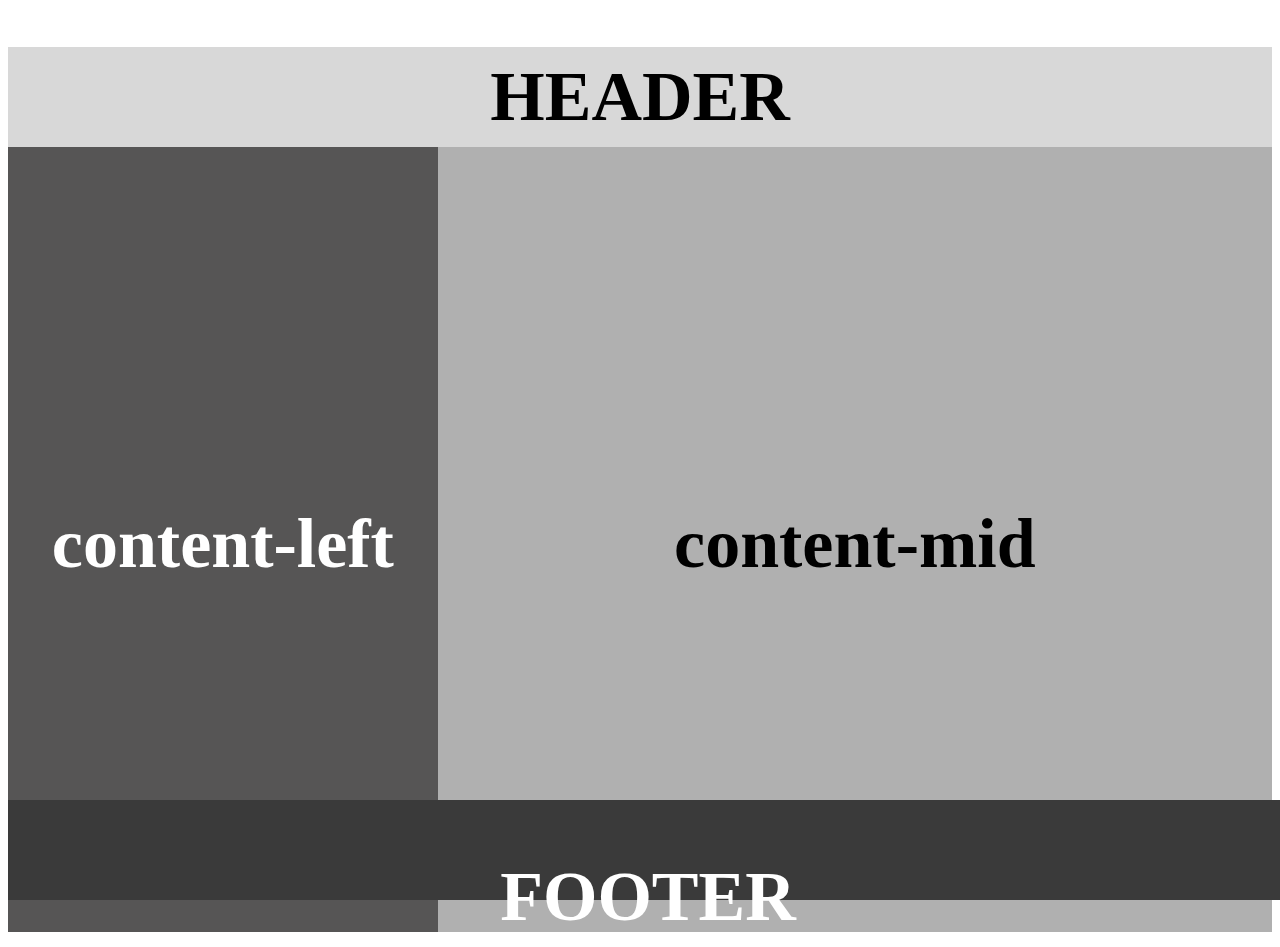
==== level-1/index.html @ d59adb85 "step-1" ====
<!DOCTYPE html>
<html lang="en">
  <head>

    <meta charset="UTF-8">
    <title>level-1</title>
    <link rel="stylesheet" href="../base/base.css">

    <!-- STEP 1 CSS FILE **** STEP 1 CSS FILE *** STEP 1 CSS FILE -->
    <link rel="stylesheet" href="step-1/step-1.css">

    <!-- STEP 2 CSS FILE **** STEP 2 CSS FILE *** STEP 2 CSS FILE -->
    <link rel="stylesheet" href="step-2/step-2.css"> 

    <!-- STEP 3 CSS FILE **** STEP 3 CSS FILE *** STEP 3 CSS FILE -->
    <link rel="stylesheet" href="step-3/step-3.css"> 

  </head>
  
  <body>
    <main class="main-wrapper">

        <header class="header">
          <h1 class="black">HEADER</h1>

            <div class="logo-container"></div>

            <div class="menu-container"></div>

        </header>

        <section class="main-section">

            <div class="content-left">
              <h1>content-left</h1>

                <div class="profile-image-container" ></div>

                <div class="profile-links-container"></div>

            </div>

            <div class="content-mid">
              <h1 class="black">content-mid</h1>

                <section class="content-container">

                    <header class="content-mid-header"></header>

                    <div class="content"></div>

                </section>

            </div>

        </section>

        <footer class="footer">
          <h1 class="white">FOOTER</h1 class="white"> </footer>

    </main>
  </body>
</html>
---- level-1/step-1/step-1.css ----
.header {
    width: 100%;
    height: 100px;
    background: #D8D8D8;
    color: black;
    text-align: center;
    font-size: 35px;
    font-weight: 600;
    line-height: 100px;
}


/* Use float to get this container in its desired location. */

.content-left {
    width: 34%;
    /* This height is a placeholder. You will need to make some adjustments to get this container to look like the design. */
    height: 785px;
    background: #565555;
    float:left;
    color: white;
    text-align: center;
    font-size: 35px;
    font-weight: 600;
    line-height: 700px;
}


/* Use float to get this container in its desired location. */

.content-mid {
    width: 66%;
    /* This height is a placeholder. You will need to make some adjustments to get this container to look like the design. */
    height: 785px;
    background: #B0B0B0;
    float:right;
    color: black;
    text-align: center;
    font-size: 35px;
    font-weight: 600;
    line-height: 700px;
}


/* Use float to get this container to the bottom of the screen  */

.footer {
    width: 100%;
    height: 100px;
    background: #3A3A3A;
    position:absolute;
    bottom:0;
    color: white;
    text-align: center;
    font-size: 35px;
    font-weight: 600;
    line-height: 100px;
}
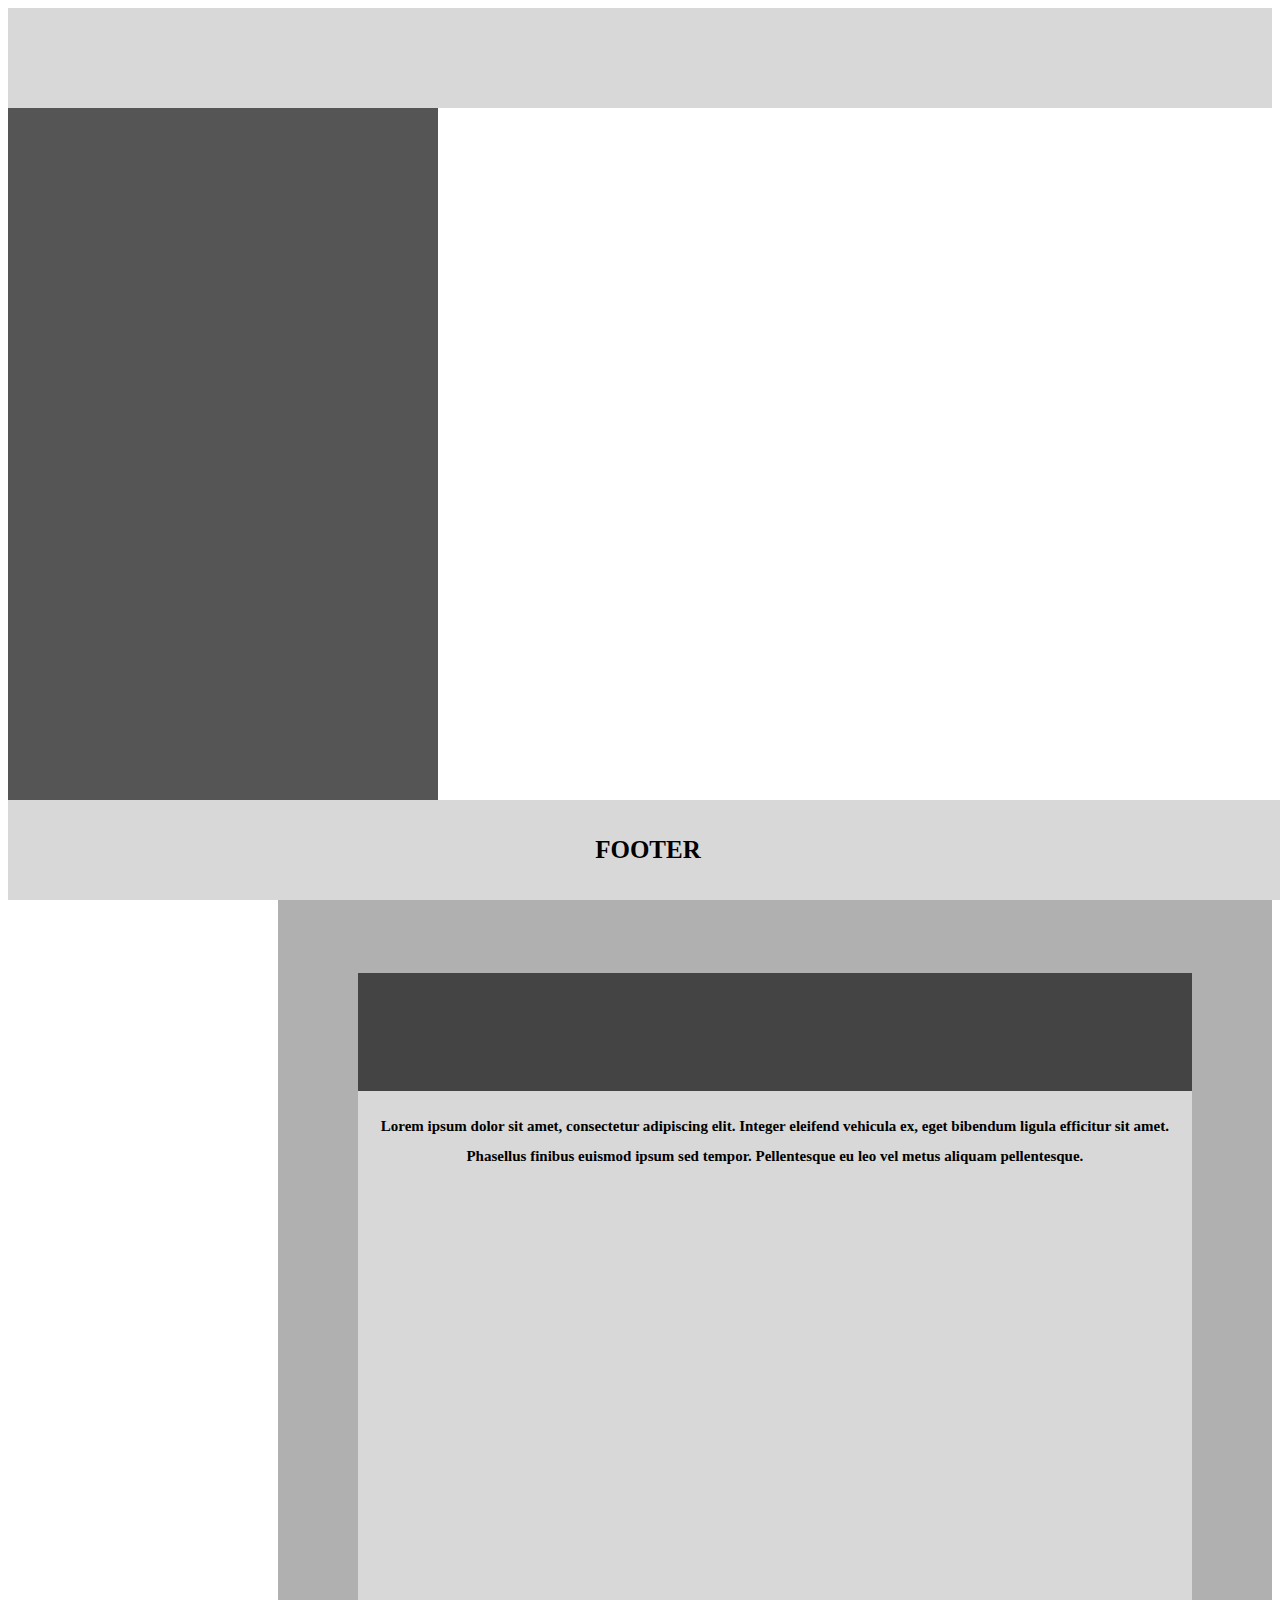
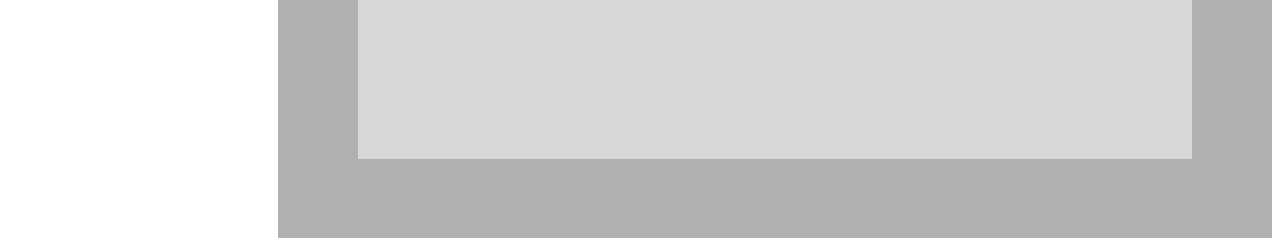
==== commit 02fe82a0: "Merge pull request #4 from ayseakyol/step-3" ====
--- a/level-1/index.html
+++ b/level-1/index.html
@@ -21,7 +21,7 @@
     <main class="main-wrapper">
 
         <header class="header">
-          <h1 class="black">HEADER</h1>
+          
 
             <div class="logo-container"></div>
 
@@ -32,7 +32,7 @@
         <section class="main-section">
 
             <div class="content-left">
-              <h1>content-left</h1>
+              
 
                 <div class="profile-image-container" ></div>
 
@@ -41,13 +41,12 @@
             </div>
 
             <div class="content-mid">
-              <h1 class="black">content-mid</h1>
-
+              
                 <section class="content-container">
 
                     <header class="content-mid-header"></header>
 
-                    <div class="content"></div>
+                    <div class="content">Lorem ipsum dolor sit amet, consectetur adipiscing elit. Integer eleifend vehicula ex, eget bibendum ligula efficitur sit amet. Phasellus finibus euismod ipsum sed tempor. Pellentesque eu leo vel metus aliquam pellentesque. </div>
 
                 </section>
 
@@ -56,7 +55,7 @@
         </section>
 
         <footer class="footer">
-          <h1 class="white">FOOTER</h1 class="white"> </footer>
+          FOOTER </footer>
 
     </main>
   </body>
--- a/level-1/step-1/step-1.css
+++ b/level-1/step-1/step-1.css
@@ -36,9 +36,10 @@
     float:right;
     color: black;
     text-align: center;
-    font-size: 35px;
-    font-weight: 600;
-    line-height: 700px;
+    font-size: 15px;
+    line-height:2em;
+    font-weight: bold;
+
 }
 
 
@@ -47,12 +48,12 @@
 .footer {
     width: 100%;
     height: 100px;
-    background: #3A3A3A;
+    background: #D8D8D8;
     position:absolute;
     bottom:0;
-    color: white;
+    color: black;
     text-align: center;
-    font-size: 35px;
-    font-weight: 600;
+    font-size: 25px;
+    font-weight: bold;
     line-height: 100px;
 }
--- a/level-1/step-3/step-3.css
+++ b/level-1/step-3/step-3.css
@@ -0,0 +1,28 @@
+/* Step-3 You can assign padding to all sides of a container by using the padding shorthand property. */
+
+.content-mid {
+  padding: 80px;
+ 
+}
+
+.content-mid-header {
+  background: #444;
+  width: auto%;
+  height: 15%;
+}
+
+.content-container {
+  width: auto;
+  height: 100%;
+
+}
+
+.content {
+  background: #D8D8D8;
+  padding: 20px;
+  width: auto;
+  height: 80%;
+  text-align: center;
+
+  
+}
